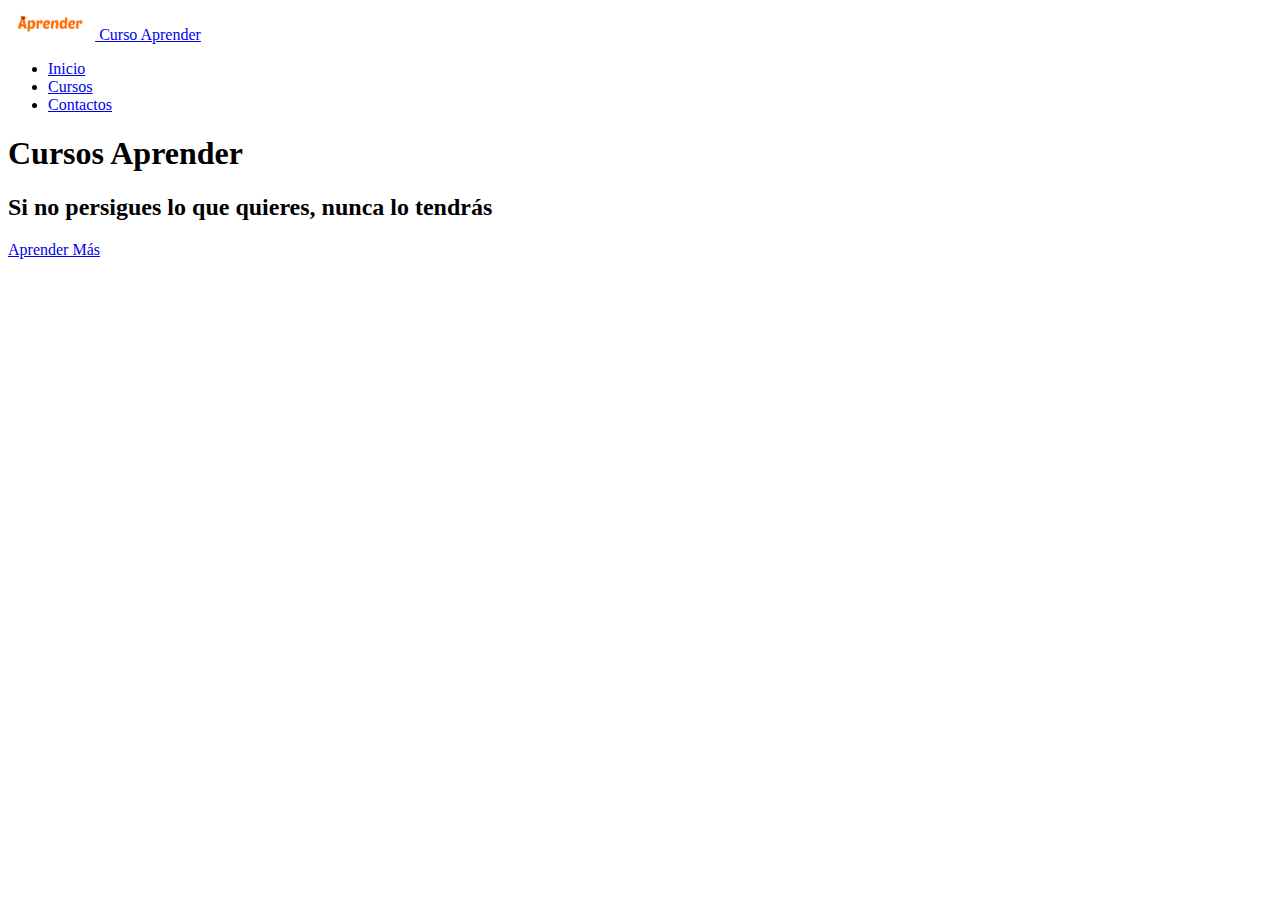
==== index.html @ 7bc99a3a "Creacion de los  archivos Index.html, cursos.html y de las carpetas img y CSS" ====
<!doctype html>
<html lang="en">

<head>
  <meta charset="utf-8">
  <meta name="viewport" content="width=device-width, initial-scale=1">
  <title>Bootstrap demo</title>
  <link href="https://cdn.jsdelivr.net/npm/bootstrap@5.3.0-alpha3/dist/css/bootstrap.min.css" rel="stylesheet"
    integrity="sha384-KK94CHFLLe+nY2dmCWGMq91rCGa5gtU4mk92HdvYe+M/SXH301p5ILy+dN9+nJOZ" crossorigin="anonymous">
</head>

<!-- bootswatch, materialize, tailwind -->

<body>
  <header
    class="d-flex flex-wrap align-items-center justify-content-center justify-content-md-between py-3 mb-4 border-bottom">
    <div class="col-md-3 mb-2 mb-md-0">
      <a href="/" class="d-inline-flex link-body-emphasis text-decoration-none">
        <img class="bi" height="32" src="img/logoAprender.png" alt="">
        <span class="fs-4">
          <font style="vertical-align: inherit;">
            <font style="vertical-align: inherit;">Curso Aprender</font>
          </font>
        </span>
        <!-- <svg class="bi" width="40" height="32" role="img" aria-label="Oreja"><use xlink:href="#bootstrap"></use></svg> -->
      </a>
    </div>

    <ul class="nav col-12 col-md-auto mb-2 justify-content-center mb-md-0">
      <li><a href="#" class="nav-link px-2 link-secondary">
          <font style="vertical-align: inherit;">
            <font style="vertical-align: inherit;">Inicio</font>
          </font>
        </a></li>
      <li><a href="#" class="nav-link px-2">
          <font style="vertical-align: inherit;">
            <font style="vertical-align: inherit;">Cursos</font>
          </font>
        </a></li>
      <li><a href="#" class="nav-link px-2">
          <font style="vertical-align: inherit;">
            <font style="vertical-align: inherit;">Contactos</font>
          </font>
        </a></li>
    </ul>
  </header>

  <main>
    <section class=" text-center">
      <div class="row py-lg-5">
        <div class="col-lg-6 col-md-8 mx-auto">
          <h1 class="fw-light">Cursos Aprender</h1>
          <h2 class="fw-light">Si no persigues lo que quieres, nunca lo tendrás</h2>
          <a href="cursos.html" class="btn btn-primary my-2">Aprender Más</a>
          </p>
        </div>
      </div>
    </section>
  </main>
</body>

</html>
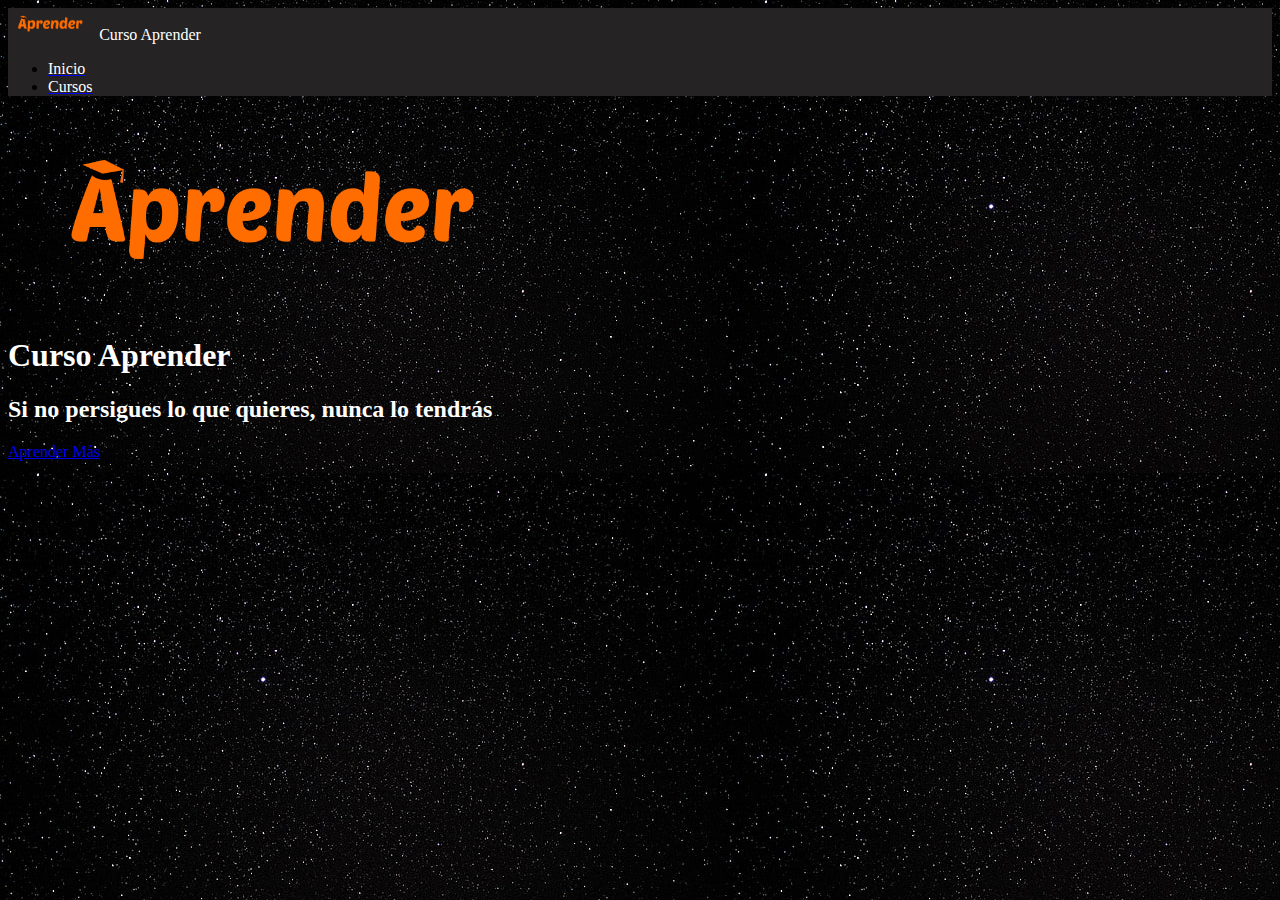
==== commit 03fdd8eb: "Se agregaró los fondos del index.html y cursos.html. y se terminó de direccionar los botones." ====
--- a/index.html
+++ b/index.html
@@ -5,6 +5,7 @@
   <meta charset="utf-8">
   <meta name="viewport" content="width=device-width, initial-scale=1">
   <title>Bootstrap demo</title>
+  <link rel="stylesheet" href="CSS/style.css">
   <link href="https://cdn.jsdelivr.net/npm/bootstrap@5.3.0-alpha3/dist/css/bootstrap.min.css" rel="stylesheet"
     integrity="sha384-KK94CHFLLe+nY2dmCWGMq91rCGa5gtU4mk92HdvYe+M/SXH301p5ILy+dN9+nJOZ" crossorigin="anonymous">
 </head>
@@ -15,7 +16,6 @@
   <header
     class="d-flex flex-wrap align-items-center justify-content-center justify-content-md-between py-3 mb-4 border-bottom">
     <div class="col-md-3 mb-2 mb-md-0">
-      <a href="/" class="d-inline-flex link-body-emphasis text-decoration-none">
         <img class="bi" height="32" src="img/logoAprender.png" alt="">
         <span class="fs-4">
           <font style="vertical-align: inherit;">
@@ -27,19 +27,14 @@
     </div>
 
     <ul class="nav col-12 col-md-auto mb-2 justify-content-center mb-md-0">
-      <li><a href="#" class="nav-link px-2 link-secondary">
+      <li><a href="index.html" class="nav-link px-2">
           <font style="vertical-align: inherit;">
             <font style="vertical-align: inherit;">Inicio</font>
           </font>
         </a></li>
-      <li><a href="#" class="nav-link px-2">
+      <li><a href="cursos.html" class="nav-link px-2">
           <font style="vertical-align: inherit;">
             <font style="vertical-align: inherit;">Cursos</font>
-          </font>
-        </a></li>
-      <li><a href="#" class="nav-link px-2">
-          <font style="vertical-align: inherit;">
-            <font style="vertical-align: inherit;">Contactos</font>
           </font>
         </a></li>
     </ul>
@@ -49,7 +44,8 @@
     <section class=" text-center">
       <div class="row py-lg-5">
         <div class="col-lg-6 col-md-8 mx-auto">
-          <h1 class="fw-light">Cursos Aprender</h1>
+          <img src="img/logoAprender.png" height="200" alt="">
+          <h1 class="fw-light">Curso Aprender</h1>
           <h2 class="fw-light">Si no persigues lo que quieres, nunca lo tendrás</h2>
           <a href="cursos.html" class="btn btn-primary my-2">Aprender Más</a>
           </p>
--- a/CSS/style.css
+++ b/CSS/style.css
@@ -0,0 +1,19 @@
+body{
+    background-image: url(../img/fondoPrincipal.png);
+} 
+
+header{
+    background-color: rgb(37, 35, 35);
+}
+
+font{
+    color: white;
+}
+
+.fw-light{
+    color: white;
+}
+
+.album{
+    background-image: url(../img/fondoPrincipal.png);
+}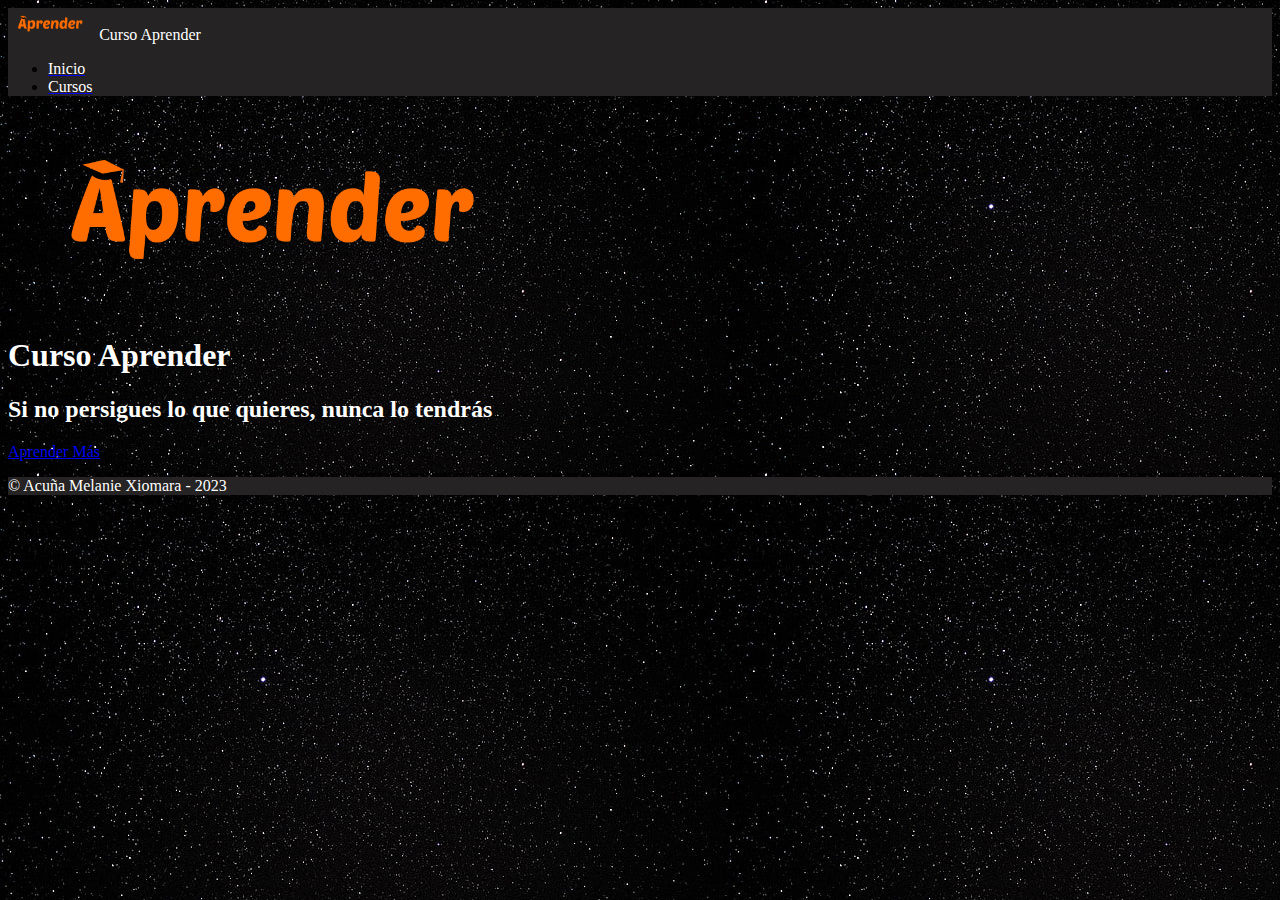
==== commit 0c855977: "Creación del footer" ====
--- a/index.html
+++ b/index.html
@@ -16,13 +16,13 @@
   <header
     class="d-flex flex-wrap align-items-center justify-content-center justify-content-md-between py-3 mb-4 border-bottom">
     <div class="col-md-3 mb-2 mb-md-0">
-        <img class="bi" height="32" src="img/logoAprender.png" alt="">
-        <span class="fs-4">
-          <font style="vertical-align: inherit;">
-            <font style="vertical-align: inherit;">Curso Aprender</font>
-          </font>
-        </span>
-        <!-- <svg class="bi" width="40" height="32" role="img" aria-label="Oreja"><use xlink:href="#bootstrap"></use></svg> -->
+      <img class="bi" height="32" src="img/logoAprender.png" alt="">
+      <span class="fs-4">
+        <font style="vertical-align: inherit;">
+          <font style="vertical-align: inherit;">Curso Aprender</font>
+        </font>
+      </span>
+      <!-- <svg class="bi" width="40" height="32" role="img" aria-label="Oreja"><use xlink:href="#bootstrap"></use></svg> -->
       </a>
     </div>
 
@@ -53,6 +53,14 @@
       </div>
     </section>
   </main>
+
+  <footer class="text-body-secondary py-5">
+    <p class="mb-1 text-center">
+      <font style="vertical-align: inherit;">
+        <font style="vertical-align: inherit;">© Acuña Melanie Xiomara - 2023</font>
+      </font>
+    </p>
+  </footer>
 </body>
 
 </html>--- a/CSS/style.css
+++ b/CSS/style.css
@@ -16,4 +16,8 @@
 
 .album{
     background-image: url(../img/fondoPrincipal.png);
+}
+
+.py-5{
+    background-color: rgb(37, 35, 35);
 }